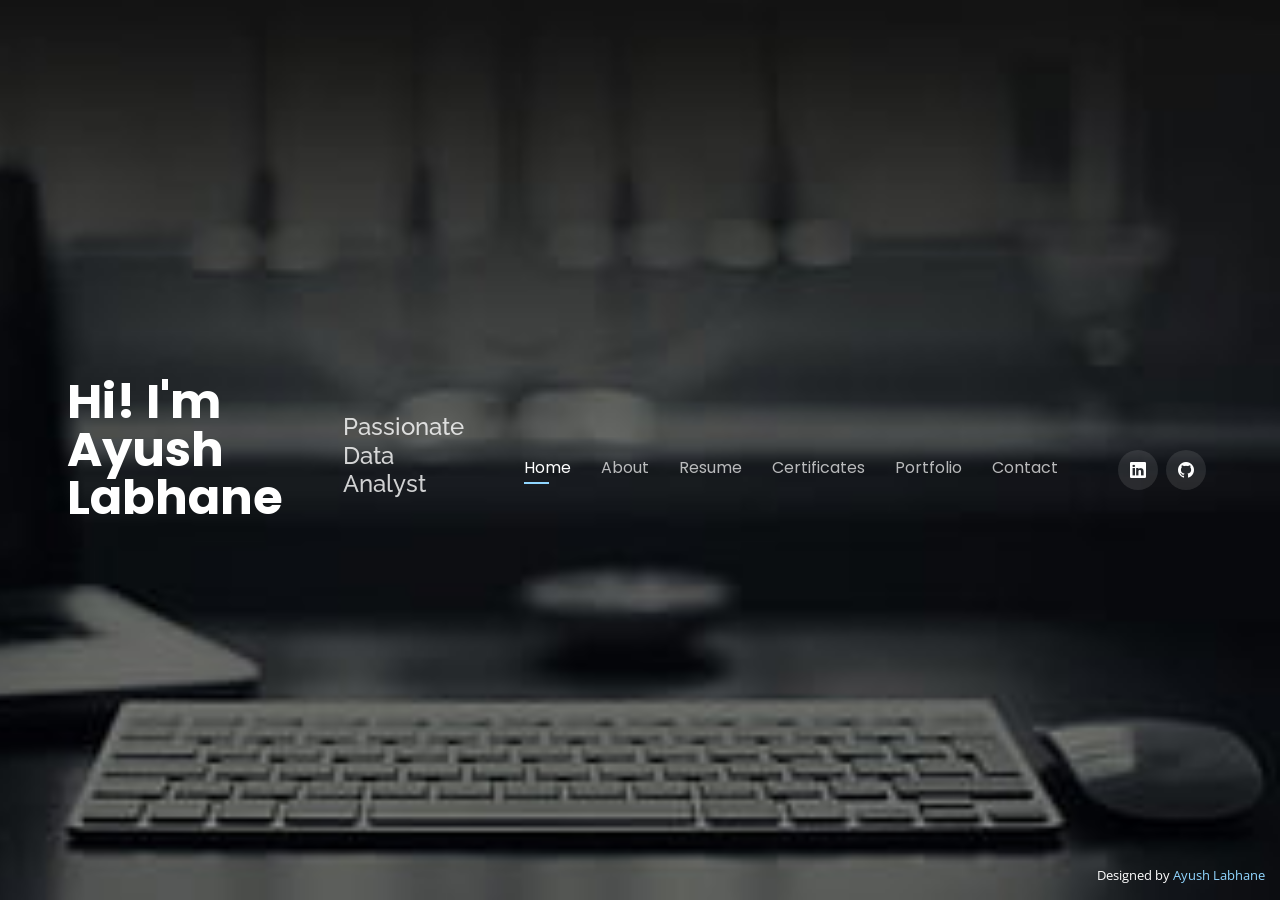
==== index.html @ 1e03f7c6 "Add container and display div in index.html Added a new container for displaying content in the body" ====
<!DOCTYPE html>
<html lang="en">

<head>
  <meta charset="utf-8">
  <meta content="width=device-width, initial-scale=1.0" name="viewport">

  <title>Ayush_Labhane's Portfolio</title>
  <meta content="" name="description">
  <meta content="" name="keywords">

  <!-- Favicons -->
  <link href="assets/img/Fevicon.png" rel="icon">
  <link href="assets/img/apple-touch-icon.png" rel="apple-touch-icon">

  <!-- Google Fonts -->
  <link href="https://fonts.googleapis.com/css?family=Open+Sans:300,300i,400,400i,600,600i,700,700i|Raleway:300,300i,400,400i,500,500i,600,600i,700,700i|Poppins:300,300i,400,400i,500,500i,600,600i,700,700i" rel="stylesheet">

  <!-- Vendor CSS Files -->
  <link href="assets/vendor/bootstrap/css/bootstrap.min.css" rel="stylesheet">
  <link href="assets/vendor/bootstrap-icons/bootstrap-icons.css" rel="stylesheet">
  <link href="assets/vendor/boxicons/css/boxicons.min.css" rel="stylesheet">
  <link href="assets/vendor/glightbox/css/glightbox.min.css" rel="stylesheet">
  <link href="assets/vendor/remixicon/remixicon.css" rel="stylesheet">
  <link href="assets/vendor/swiper/swiper-bundle.min.css" rel="stylesheet">

  <!-- Template Main CSS File -->
  <link href="assets/css/style.css" rel="stylesheet">

  <!-- =======================================================
  * Template Name: Personal
  * Updated: Jan 09 2024 with Bootstrap v5.3.2
  * Template URL: https://bootstrapmade.com/personal-free-resume-bootstrap-template/
  * Author: BootstrapMade.com
  * License: https://bootstrapmade.com/license/
  ======================================================== -->
</head>

<body>

  <!-- ======= Header ======= -->
  <header id="header">
    <div class="container">

      <h1><a href="index.html">Hi! I'm Ayush Labhane</a></h1>
      <!-- Uncomment below if you prefer to use an image logo -->
      <!-- <a href="index.html" class="mr-auto"><img src="assets/img/logo.png" alt="" class="img-fluid"></a> -->
      <h2>Passionate Data Analyst</span></h2>

      <nav id="navbar" class="navbar">
        <ul>
          <li><a class="nav-link active" href="#header">Home</a></li>
          <li><a class="nav-link" href="#about">About</a></li>
          <li><a class="nav-link" href="#resume">Resume</a></li>
          <li><a class="nav-link" href="#services">Certificates</a></li>
          <li><a class="nav-link" href="#portfolio">Portfolio</a></li>
          <li><a class="nav-link" href="#contact">Contact</a></li>
        </ul>
        <i class="bi bi-list mobile-nav-toggle"></i>
      </nav><!-- .navbar -->

      <div class="social-links">
        <a href="https://www.linkedin.com/in/ayush-labhane-6ab674259/" class="linkedin"><i class="bi bi-linkedin"></i></a>
        <a href="https://github.com/Ayushlabhane" class="github"><i class="bi bi-github"></i></a>
      </div>

    </div>
  </header><!-- End Header -->

  <!-- ======= About Section ======= -->
  <section id="about" class="about">

    <!-- ======= About Me ======= -->
    <div class="about-me container">

      <div class="section-title">
        <h2>About</h2>
        <p>Learn more about me</p>
      </div>

      <div class="row">
      <head>
      <meta charset="UTF-8">
      <title>About - Ayush Labhane</title>
      <meta name="viewport" content="width=device-width, initial-scale=1.0">
      <link rel="stylesheet" href="css/style.css">
      </head>
      <body>
      <div class="container">
      <div class="circle-container">
      <div id="display"></div>
      </div>
      </head>
          <h3>Passionate Data Analyst</h3>
          <p class="fst-italic">
          Data Analyst with hands-on experience in SQL, Python, Excel, and Power BI, focused on building KPI-driven insights and performance dashboards. I specialize in exploratory data analysis, query optimization, data validation, and translating complex datasets into clear, structured business reports.
          <p class="fst-italic">Through real-world analytics projects, I’ve analyzed revenue trends, identified regional underperformance, and developed interactive dashboards using DAX and structured data modeling. I combine analytical rigor with practical problem-solving to deliver insights that support smarter decision-making.</p>
          <p class="fst-italic">Feel free to connect or contact me via <a href="https://www.linkedin.com/in/ayush-labhane-6ab674259/">linkedin</a></p>
        </p>
        </div>
      </div>
      <script src="js/animation.js"></script>
      </body>
      </html>

    </div><!-- End About Me -->


    <!-- ======= Skills  ======= -->
    <div class="skills container">

      <div class="section-title">
        <h2>Skills</h2>
      </div>

      <div class="row skills-content">

        <div class="col-lg-6">

          <div class="progress">
            <span class="skill">Excel <i class="val">90%</i></span>
            <div class="progress-bar-wrap">
              <div class="progress-bar" role="progressbar" aria-valuenow="90" aria-valuemin="0" aria-valuemax="100"></div>
            </div>
          </div>

          <div class="progress">
            <span class="skill">SQL<i class="val">95%</i></span>
            <div class="progress-bar-wrap">
              <div class="progress-bar" role="progressbar" aria-valuenow="95" aria-valuemin="0" aria-valuemax="100"></div>
            </div>
          </div>

          <div class="progress">
            <span class="skill">Power BI<i class="val">85%</i></span>
            <div class="progress-bar-wrap">
              <div class="progress-bar" role="progressbar" aria-valuenow="85" aria-valuemin="0" aria-valuemax="100"></div>
            </div>
          </div>

        </div>

        <div class="col-lg-6">

          <div class="progress">
            <span class="skill">Python<i class="val">90%</i></span>
            <div class="progress-bar-wrap">
              <div class="progress-bar" role="progressbar" aria-valuenow="90" aria-valuemin="0" aria-valuemax="100"></div>
            </div>
          </div>

          <div class="progress">
            <span class="skill">Problem Solving <i class="val">100%</i></span>
            <div class="progress-bar-wrap">
              <div class="progress-bar" role="progressbar" aria-valuenow="100" aria-valuemin="0" aria-valuemax="100"></div>
            </div>
          </div>

          <div class="progress">
            <span class="skill">Analytical Skill<i class="val">100%</i></span>
            <div class="progress-bar-wrap">
              <div class="progress-bar" role="progressbar" aria-valuenow="100" aria-valuemin="0" aria-valuemax="100"></div>
            </div>
          </div>

        </div>

      </div>

    </div><!-- End Skills -->

    

  </section><!-- End About Section -->

  <!-- ======= Resume Section ======= -->
  <section id="resume" class="resume">
    <div class="container">

      <div class="section-title">
        <h2>Resume</h2>
        <p>Check My Resume</p>
      </div>

      <div class="row">
        <div class="col-lg-6">
          <h3 class="resume-title">Summary</h3>
          <div class="resume-item pb-0">
            <h4>Junior Data Analyst</h4>
            <p><em>Driven Data Analyst focused on extracting meaningful insights from complex datasets. I specialize in SQL, Python, and Power BI to transform raw data into structured analysis, performance dashboards, and KPI-driven reports that support strategic and operational decision-making.</em></p>
            <p>
            <ul>
              <li>Pune , Maharashtra- India</li>
              <li>ayush.labhane@gmail.com</li>
            </ul>
            </p>
          </div>

          <h3 class="resume-title">Education</h3>
          <div class="resume-item">
            <h4>Master of Computer Applications (MCA) </h4>
            <h5>2021 - 2023</h5>
            <p><em>Kurukshetra University, Kurukshetra</em></p>
            <p>Developed a versatile skill set encompassing software development, programming languages, database management, and systems analysis. Acquired a strong foundation for tackling complex challenges and driving innovation in the IT sector.</p>
          </div>
          <div class="resume-item">
            <h4>Bachelor of Technology In Computer Science (B.tech)</h4>
            <h5>2021 - 2025</h5>
            <p><em>Indian Institute Of Information Technology, Kottayam</em></p>
            <p>Built a strong foundation in algorithms, data structures, database systems, and software engineering. Applied analytical thinking to real-world datasets through academic and self-driven projects focused on KPI analysis, dashboard development, and performance optimization.</p>
          </div>
        </div>

        <div class="col-lg-6">
          <h3 class="resume-title">Experience</h3>
          <div class="resume-item">
            <h4>Junior Data Analyst</h4>
            <h5>03/2024 - Present</h5>
            <p><em>Ignox Labs Pvt. Ltd</em></p>
          </div>

          <div class="resume-item">
            <h4>Power BI Virtual Case Experience</h4>
            <h5>06/2023 - 07/2023</h5>
            <p><em>PwC, Forage  - Remote</em></p>
            <p>
            <ul>
              <li>During the Internship, I'd completed 3 dynamic Power BI projects. </li>
              <li>These projects provided me with hands-on experience in data visualization and analysis.</li>
              <li>Each dashboard showcased key insights and trends, enabling data-driven decision-making for business optimization.</li>
            </ul>
            </p>
          </div>

          <div class="resume-item">
            <h4>Python Trainee</h4>
            <h5>08/2022 - 10/2022</h5>
            <p><em>Solitaire Infosys Pvt. Ltd.</em></p>
            <p>
            <ul>
              <li>This internship was a transformative learning journey that laid a strong foundation in Python programming. </li>
              <li>Mastered essential data structures, and gained confidence in solving real-world problems with Python. </li>
            </ul>
            </p>
          </div>
        </div>
      </div>

    </div>
  </section><!-- End Resume Section -->

  <!-- ======= Certificate Section ======= -->
  <section id="services" class="services">
    <div class="container">

      <div class="section-title">
        <h2>Certificates</h2>
        <p>My Certificates</p>
      </div>

      <div class="row">
        <div class="col-lg-4 col-md-6 d-flex align-items-stretch mt-4 ">
          <div class="icon-box">
            <div class="icon"><i class="bx bx-file"></i></div>
            <h4><a href="https://drive.google.com/file/d/13dwQv_vvAizq0DrK4ZJQACMa8q9c7FUN/view?usp=sharing">Excel Basic To Advance (2025)</a></h4>
            <p>Udemy</p>
          </div>
        </div>

      

        <div class="col-lg-4 col-md-6 d-flex align-items-stretch mt-4 ">
          <div class="icon-box">
            <div class="icon"><i class="bx bx-file"></i></div>
            <h4><a href="https://drive.google.com/file/d/14o_PX-kpaAZrpYJTWjdFQx-3z7jUmqin/view?usp=sharing"> SQL (Basic) Certification from   </a></h4>
            <p>Hackerrank</p>
          </div>
        </div>

        

        <div class="col-lg-4 col-md-6 d-flex align-items-stretch mt-4">
          <div class="icon-box">
            <div class="icon"><i class="bx bx-file"></i></div>
            <h4><a href="https://drive.google.com/file/d/1j_Y-5VyzD0UWSResIEvAI2fXHjrfj1Z4/view?usp=sharing">SQL (Intermediate) Certification from</a></h4>
            <p>Hackerrank</p>
          </div>
        </div>



        <div class="col-lg-4 col-md-6 d-flex align-items-stretch mt-4">
          <div class="icon-box">
            <div class="icon"><i class="bx bx-file"></i></div>
            <h4><a href="https://drive.google.com/file/d/1F8_HItxJV3yCsoMZVL4TLvqPxjwfLh7L/view?usp=sharing">Data Science Internship Completion Certificate</a></h4>
            <p>CodeClause Pvt. Ltd.</p>
          </div>
        </div>


      </div>

    </div>
  </section><!-- End Services Section -->

  <!-- ======= Portfolio Section ======= -->
  <section id="portfolio" class="portfolio">
    <div class="container">

      <div class="section-title">
        <h2>Portfolio</h2>
        <p>My Works</p>
      </div>

      <div class="row">
        <div class="col-lg-12 d-flex justify-content-center">
          <ul id="portfolio-flters">
            <li data-filter="*" class="filter-active">All</li>
            <li data-filter=".filter-powerbi">Power BI</li>
            <li data-filter=".filter-sql">SQL</li>
            <li data-filter=".filter-excel">Excel</li>
            <li data-filter=".filter-python">Python</li>
          </ul>
        </div>
      </div>

      <div class="row portfolio-container">

        <div class="col-lg-4 col-md-6 portfolio-item filter-powerbi">
          <div class="portfolio-wrap">
            <img src="assets/img/portfolio/p1.jpg" class="img-fluid" alt="">
            <div class="portfolio-info">
              <h4>Revenue Insights in Hospitality Domain</h4>
              <p>Power BI + DAX</p>
              <div class="portfolio-links">
                <a href="assets/img/portfolio/p1.jpg" data-gallery="portfolioGallery" class="portfolio-lightbox" title="Revenue Insights in Hospitality Domain"><i class="bx bx-plus"></i></a>
                <a href="portfolio-details.html" data-gallery="portfolioDetailsGallery" data-glightbox="type: external" class="portfolio-details-lightbox" title="Portfolio Details"><i class="bx bx-link"></i></a>
              </div>
            </div>
          </div>
        </div>

        <div class="col-lg-4 col-md-6 portfolio-item filter-sql">
          <div class="portfolio-wrap">
            <img src="assets/img/portfolio/p2.jpg" class="img-fluid" alt="">
            <div class="portfolio-info">
              <h4>Pub Pricing Analysis</h4>
              <p>SQL - Case Study</p>
              <div class="portfolio-links">
                <a href="assets/img/portfolio/p2.jpg" data-gallery="portfolioGallery" class="portfolio-lightbox" title="Pub Pricing Analysis"><i class="bx bx-plus"></i></a>
                <a href="portfolio-details 2.html" data-gallery="portfolioDetailsGallery" data-glightbox="type: external" class="portfolio-details-lightbox" title="Portfolio Details"><i class="bx bx-link"></i></a>
              </div>
            </div>
          </div>
        </div>

        <div class="col-lg-4 col-md-6 portfolio-item filter-powerbi">
          <div class="portfolio-wrap">
            <img src="assets/img/portfolio/p3.png" class="img-fluid" alt="">
            <div class="portfolio-info">
              <h4>Red Wine Quality Analysis</h4>
              <p>Power BI + DAX</p>
              <div class="portfolio-links">
                <a href="assets/img/portfolio/p3.png" data-gallery="portfolioGallery" class="portfolio-lightbox" title="Red Wine Quality Analysis"><i class="bx bx-plus"></i></a>
                <a href="portfolio-details 3.html" data-gallery="portfolioDetailsGallery" data-glightbox="type: external" class="portfolio-details-lightbox" title="Portfolio Details"><i class="bx bx-link"></i></a>
              </div>
            </div>
          </div>
        </div>

        <div class="col-lg-4 col-md-6 portfolio-item filter-sql">
          <div class="portfolio-wrap">
            <img src="assets/img/portfolio/p4.jpg" class="img-fluid" alt="">
            <div class="portfolio-info">
              <h4>Marketing Analysis</h4>
              <p>SQL Case Study</p>
              <div class="portfolio-links">
                <a href="assets/img/portfolio/p4.jpg" data-gallery="portfolioGallery" class="portfolio-lightbox" title="Marketing Analysis"><i class="bx bx-plus"></i></a>
                <a href="portfolio-details 4.html" data-gallery="portfolioDetailsGallery" data-glightbox="type: external" class="portfolio-details-lightbox" title="Portfolio Details"><i class="bx bx-link"></i></a>
              </div>
            </div>
          </div>
        </div>

        <div class="col-lg-4 col-md-6 portfolio-item filter-powerbi">
          <div class="portfolio-wrap">
            <img src="assets/img/portfolio/p5.jpg" class="img-fluid" alt="">
            <div class="portfolio-info">
              <h4>Supply Chain Insight in FMCG Domain</h4>
              <p>Power BI + DAX</p>
              <div class="portfolio-links">
                <a href="assets/img/portfolio/p5.jpg" data-gallery="portfolioGallery" class="portfolio-lightbox" title="Supply Chain Insight in FMCG Domain"><i class="bx bx-plus"></i></a>
                <a href="portfolio-details 5.html" data-gallery="portfolioDetailsGallery" data-glightbox="type: external" class="portfolio-details-lightbox" title="Portfolio Details"><i class="bx bx-link"></i></a>
              </div>
            </div>
          </div>
        </div>

        <div class="col-lg-4 col-md-6 portfolio-item filter-python">
          <div class="portfolio-wrap">
            <img src="assets/img/portfolio/p6.jpg" class="img-fluid" alt="">
            <div class="portfolio-info">
              <h4>Indian Premier League</h4>
              <p>Python - EDA</p>
              <div class="portfolio-links">
                <a href="assets/img/portfolio/p6.jpg" data-gallery="portfolioGallery" class="portfolio-lightbox" title="Indian Premier League"><i class="bx bx-plus"></i></a>
                <a href="portfolio-details 6.html" data-gallery="portfolioDetailsGallery" data-glightbox="type: external" class="portfolio-details-lightbox" title="Portfolio Details"><i class="bx bx-link"></i></a>
              </div>
            </div>
          </div>
        </div>

        <div class="col-lg-4 col-md-6 portfolio-item filter-excel">
          <div class="portfolio-wrap">
            <img src="assets/img/portfolio/p7.jpg" class="img-fluid" alt="">
            <div class="portfolio-info">
              <h4>E-commerce Sales Insight</h4>
              <p>Excel</p>
              <div class="portfolio-links">
                <a href="assets/img/portfolio/p7.jpg" data-gallery="portfolioGallery" class="portfolio-lightbox" title="Card 1"><i class="bx bx-plus"></i></a>
                <a href="portfolio-details 7.html" data-gallery="portfolioDetailsGallery" data-glightbox="type: external" class="portfolio-details-lightbox" title="Portfolio Details"><i class="bx bx-link"></i></a>
              </div>
            </div>
          </div>
        </div>

        <div class="col-lg-4 col-md-6 portfolio-item filter-powerbi">
          <div class="portfolio-wrap">
            <img src="assets/img/portfolio/p8.jpg" class="img-fluid" alt="">
            <div class="portfolio-info">
              <h4>Customer Retention Analysis</h4>
              <p>Power BI + DAX</p>
              <div class="portfolio-links">
                <a href="assets/img/portfolio/p8.jpg" data-gallery="portfolioGallery" class="portfolio-lightbox" title="Customer Retention Analysis"><i class="bx bx-plus"></i></a>
                <a href="portfolio-details 8.html" data-gallery="portfolioDetailsGallery" data-glightbox="type: external" class="portfolio-details-lightbox" title="Portfolio Details"><i class="bx bx-link"></i></a>
              </div>
            </div>
          </div>
        </div>

        <div class="col-lg-4 col-md-6 portfolio-item filter-sql">
          <div class="portfolio-wrap">
            <img src="assets/img/portfolio/p9.jpg" class="img-fluid" alt="">
            <div class="portfolio-info">
              <h4>Swiggy Data Analysis</h4>
              <p>SQL Case Study</p>
              <div class="portfolio-links">
                <a href="assets/img/portfolio/p9.jpg" data-gallery="portfolioGallery" class="portfolio-lightbox" title="Swiggy Data Analysis"><i class="bx bx-plus"></i></a>
                <a href="portfolio-details 9.html" data-gallery="portfolioDetailsGallery" data-glightbox="type: external" class="portfolio-details-lightbox" title="Portfolio Details"><i class="bx bx-link"></i></a>
              </div>
            </div>
          </div>
        </div>

      </div>

    </div>
  </section><!-- End Portfolio Section -->

  <!-- ======= Contact Section ======= -->
  <section id="contact" class="contact">
    <div class="container">

      <div class="section-title">
        <h2>Contact</h2>
        <p>Contact Me</p>
      </div>

      <div class="row mt-2">

        <div class="col-md-6 d-flex align-items-stretch">
          <div class="info-box">
            <i class="bx bx-map"></i>
            <h3>My Address</h3>
            <p>Pune, Maharashtra - India</p>
          </div>
        </div>

        <div class="col-md-6 mt-4 mt-md-0 d-flex align-items-stretch">
          <div class="info-box">
            <i class="bx bx-share-alt"></i>
            <h3>Social Profiles</h3>
            <div class="social-links">
              <a href="https://www.linkedin.com/in/ayush-labhane-6ab674259/" class="linkedin"><i class="bi bi-linkedin"></i></a>
              <a href="https://github.com/Ayushlabhane" class="github"><i class="bi bi-github"></i></a>
              
            </div>
          </div>
        </div>

        <div class="col-md-6 mt-4 d-flex align-items-stretch">
          <div class="info-box">
            <i class="bx bx-envelope"></i>
            <h3>Email Me</h3>
            <p>ayush.labhane@gmail.com</p>
          </div>
        </div>

        
      </div>

    </div>
  </section><!-- End Contact Section -->

  <div class="credits">
    <!-- All the links in the footer should remain intact. -->
    <!-- You can delete the links only if you purchased the pro version. -->
    <!-- Licensing information: https://bootstrapmade.com/license/ -->
    <!-- Purchase the pro version with working PHP/AJAX contact form: https://bootstrapmade.com/personal-free-resume-bootstrap-template/ -->
    Designed by <a href="#">Ayush Labhane</a>
  </div>

  <!-- Vendor JS Files -->
  <script src="assets/vendor/purecounter/purecounter_vanilla.js"></script>
  <script src="assets/vendor/bootstrap/js/bootstrap.bundle.min.js"></script>
  <script src="assets/vendor/glightbox/js/glightbox.min.js"></script>
  <script src="assets/vendor/isotope-layout/isotope.pkgd.min.js"></script>
  <script src="assets/vendor/swiper/swiper-bundle.min.js"></script>
  <script src="assets/vendor/waypoints/noframework.waypoints.js"></script>
  <script src="assets/vendor/php-email-form/validate.js"></script>

  <!-- Template Main JS File -->
  <script src="assets/js/main.js"></script>

</body>

</html>
---- assets/css/style.css ----
/**
* Template Name: Personal
* Updated: Jan 09 2024 with Bootstrap v5.3.2
* Template URL: https://bootstrapmade.com/personal-free-resume-bootstrap-template/
* Author: BootstrapMade.com
* License: https://bootstrapmade.com/license/
*
* COLOR SCHEME UPDATED: Green → Light Blue
*   #18d26e  →  #90D6FF  (Primary accent)
*   #35e888  →  #aadeff  (Hover states)
*   #4ceb95  →  #b8e4ff  (Decorative lines)
*   #15bb62  →  #6bc4f5  (Dark variant / button hover)
*/

/*--------------------------------------------------------------
# General
--------------------------------------------------------------*/
body {
  font-family: "Open Sans", sans-serif;
  background-color: #040404;
  color: #fff;
  position: relative;
  background: transparent;
}

body::before {
  content: "";
  position: fixed;
  background: #040404 url("../img/bg1.jpg") top right no-repeat;
  background-size: cover;
  left: 0;
  right: 0;
  top: 0;
  height: 100vh;
  z-index: -1;
}

@media (min-width: 1024px) {
  body::before {
    background-attachment: fixed;
  }
}

a {
  color: #90D6FF;
  text-decoration: none;
}

a:hover {
  color: #aadeff;
  text-decoration: none;
}

h1,
h2,
h3,
h4,
h5,
h6 {
  font-family: "Raleway", sans-serif;
}

/*--------------------------------------------------------------
# Header
--------------------------------------------------------------*/
#header {
  transition: ease-in-out 0.3s;
  position: relative;
  height: 100vh;
  display: flex;
  align-items: center;
  z-index: 997;
  overflow-y: auto;
}

#header * {
  transition: ease-in-out 0.3s;
}

#header h1 {
  font-size: 48px;
  margin: 0;
  padding: 0;
  line-height: 1;
  font-weight: 700;
  font-family: "Poppins", sans-serif;
}

#header h1 a,
#header h1 a:hover {
  color: #fff;
  line-height: 1;
  display: inline-block;
}

#header h2 {
  font-size: 24px;
  margin-top: 20px;
  color: rgba(255, 255, 255, 0.8);
}

#header h2 span {
  color: #fff;
  border-bottom: 2px solid #90D6FF;
  padding-bottom: 6px;
}

#header img {
  padding: 0;
  margin: 0;
}

#header .social-links {
  margin-top: 40px;
  display: flex;
}

#header .social-links a {
  font-size: 16px;
  display: flex;
  justify-content: center;
  align-items: center;
  background: rgba(255, 255, 255, 0.1);
  color: #fff;
  line-height: 1;
  margin-right: 8px;
  border-radius: 50%;
  width: 40px;
  height: 40px;
}

#header .social-links a:hover {
  background: #90D6FF;
}

@media (max-width: 992px) {
  #header h1 {
    font-size: 36px;
  }

  #header h2 {
    font-size: 20px;
    line-height: 30px;
  }

  #header .social-links {
    margin-top: 15px;
  }

  #header .container {
    display: flex;
    flex-direction: column;
    align-items: center;
  }
}

/* Header Top */
#header.header-top {
  height: 80px;
  position: fixed;
  left: 0;
  top: 0;
  right: 0;
  background: rgba(0, 0, 0, 0.9);
}

#header.header-top .social-links,
#header.header-top h2 {
  display: none;
}

#header.header-top h1 {
  margin-right: auto;
  font-size: 36px;
}

#header.header-top img {
  max-height: 60px;
  margin-right: 20px !important;
}

#header.header-top .container {
  display: flex;
  align-items: center;
}

#header.header-top .navbar {
  margin: 0;
}

@media (max-width: 768px) {
  #header.header-top {
    height: 60px;
  }

  #header.header-top h1 {
    font-size: 26px;
  }
}

/*--------------------------------------------------------------
# Navigation Menu
--------------------------------------------------------------*/
/**
* Desktop Navigation 
*/
.navbar {
  padding: 0;
  margin-top: 35px;
}

.navbar ul {
  margin: 0;
  padding: 0;
  display: flex;
  list-style: none;
  align-items: center;
}

.navbar li {
  position: relative;
}

.navbar li+li {
  margin-left: 30px;
}

.navbar a,
.navbar a:focus {
  display: flex;
  align-items: center;
  justify-content: space-between;
  padding: 0;
  font-family: "Poppins", sans-serif;
  font-size: 16px;
  font-weight: 400;
  color: rgba(255, 255, 255, 0.7);
  white-space: nowrap;
  transition: 0.3s;
}

.navbar a i,
.navbar a:focus i {
  font-size: 12px;
  line-height: 0;
  margin-left: 5px;
}

.navbar a:before {
  content: "";
  position: absolute;
  width: 0;
  height: 2px;
  bottom: -4px;
  left: 0;
  background-color: #90D6FF;
  visibility: hidden;
  width: 0px;
  transition: all 0.3s ease-in-out 0s;
}

.navbar a:hover:before,
.navbar li:hover>a:before,
.navbar .active:before {
  visibility: visible;
  width: 25px;
}

.navbar a:hover,
.navbar .active,
.navbar .active:focus,
.navbar li:hover>a {
  color: #fff;
}

/**
* Mobile Navigation 
*/
.mobile-nav-toggle {
  color: #fff;
  font-size: 28px;
  cursor: pointer;
  display: none;
  line-height: 0;
  transition: 0.5s;
  position: fixed;
  right: 15px;
  top: 15px;
}

@media (max-width: 991px) {
  .mobile-nav-toggle {
    display: block;
  }

  .navbar ul {
    display: none;
  }
}

.navbar-mobile {
  position: fixed;
  overflow: hidden;
  top: 0;
  right: 0;
  left: 0;
  bottom: 0;
  background: rgba(0, 0, 0, 0.9);
  transition: 0.3s;
  z-index: 999;
  margin-top: 0;
}

.navbar-mobile .mobile-nav-toggle {
  position: absolute;
  top: 15px;
  right: 15px;
}

.navbar-mobile ul {
  display: block;
  position: absolute;
  top: 55px;
  right: 15px;
  bottom: 45px;
  left: 15px;
  padding: 10px 0;
  overflow-y: auto;
  transition: 0.3s;
  border: 2px solid rgba(255, 255, 255, 0.2);
}

.navbar-mobile li {
  padding: 12px 20px;
}

.navbar-mobile li+li {
  margin: 0;
}

.navbar-mobile a,
.navbar-mobile a:focus {
  font-size: 16px;
  position: relative;
}

/*--------------------------------------------------------------
# Sections General
--------------------------------------------------------------*/
section {
  overflow: hidden;
  position: absolute;
  width: 100%;
  top: 140px;
  bottom: 100%;
  opacity: 0;
  transition: ease-in-out 0.4s;
  z-index: 2;
}

section.section-show {
  top: 100px;
  bottom: auto;
  opacity: 1;
  padding-bottom: 45px;
}

section .container {
  background: rgba(0, 0, 0, 0.9);
  padding: 30px;
}

@media (max-width: 768px) {
  section {
    top: 120px;
  }

  section.section-show {
    top: 80px;
  }
}

.section-title h2 {
  font-size: 14px;
  font-weight: 500;
  padding: 0;
  line-height: 1px;
  margin: 0 0 20px 0;
  letter-spacing: 2px;
  text-transform: uppercase;
  color: #aaaaaa;
  font-family: "Poppins", sans-serif;
}

.section-title h2::after {
  content: "";
  width: 120px;
  height: 1px;
  display: inline-block;
  background: #b8e4ff;
  margin: 4px 10px;
}

.section-title p {
  margin: 0;
  margin: -15px 0 15px 0;
  font-size: 36px;
  font-weight: 700;
  text-transform: uppercase;
  font-family: "Poppins", sans-serif;
  color: #fff;
}

/*--------------------------------------------------------------
# About
--------------------------------------------------------------*/
.about-me .content h3 {
  font-weight: 700;
  font-size: 26px;
  color: #90D6FF;
}

.about-me .content ul {
  list-style: none;
  padding: 0;
}

.about-me .content ul li {
  margin-bottom: 20px;
  display: flex;
  align-items: center;
}
.container {
  display: flex;
  justify-content: center;
  align-items: center;
  height: 100vh;
  gap: 60px;
  padding: 40px;
}

.circle-container {
  width: 340px;
  height: 340px;
  border-radius: 50%;
  background-color: #111;
  display: flex;
  justify-content: center;
  align-items: center;
  text-align: left;
  padding: 35px;
  overflow: hidden;
  box-shadow: 0 0 30px rgba(0,123,255,0.4);
}

.about-me .content ul strong {
  margin-right: 10px;
}

.about-me .content ul i {
  font-size: 16px;
  margin-right: 5px;
  color: #90D6FF;
  line-height: 0;
}

.about-me .content p:last-child {
  margin-bottom: 0;
}

/*--------------------------------------------------------------
# Counts
--------------------------------------------------------------*/
.counts {
  padding: 70px 0 60px;
}

.counts .count-box {
  padding: 30px 30px 25px 30px;
  width: 100%;
  position: relative;
  text-align: center;
  background: rgba(255, 255, 255, 0.08);
}

.counts .count-box i {
  position: absolute;
  top: -25px;
  left: 50%;
  transform: translateX(-50%);
  font-size: 24px;
  background: rgba(255, 255, 255, 0.1);
  padding: 12px;
  color: #90D6FF;
  border-radius: 50px;
  line-height: 0;
}

.counts .count-box span {
  font-size: 36px;
  display: block;
  font-weight: 600;
  color: #fff;
}

.counts .count-box p {
  padding: 0;
  margin: 0;
  font-family: "Raleway", sans-serif;
  font-size: 14px;
}

/*--------------------------------------------------------------
# Skills
--------------------------------------------------------------*/
.skills .progress {
  height: 60px;
  display: block;
  background: none;
  border-radius: 0;
}

.skills .progress .skill {
  padding: 10px 0;
  margin: 0;
  text-transform: uppercase;
  display: block;
  font-weight: 600;
  font-family: "Poppins", sans-serif;
  color: #fff;
}

.skills .progress .skill .val {
  float: right;
  font-style: normal;
}

.skills .progress-bar-wrap {
  background: rgba(255, 255, 255, 0.2);
}

.skills .progress-bar {
  width: 1px;
  height: 10px;
  transition: 0.9s;
  background-color: #90D6FF;
}

/*--------------------------------------------------------------
# Interests
--------------------------------------------------------------*/
.interests .icon-box {
  display: flex;
  align-items: center;
  padding: 20px;
  background: rgba(255, 255, 255, 0.08);
  transition: ease-in-out 0.3s;
}

.interests .icon-box i {
  font-size: 32px;
  padding-right: 10px;
  line-height: 1;
}

.interests .icon-box h3 {
  font-weight: 700;
  margin: 0;
  padding: 0;
  line-height: 1;
  font-size: 16px;
  color: #fff;
}

.interests .icon-box:hover {
  background: rgba(255, 255, 255, 0.12);
}

/*--------------------------------------------------------------
# Testimonials
--------------------------------------------------------------*/
.testimonials .testimonials-carousel,
.testimonials .testimonials-slider {
  overflow: hidden;
}

.testimonials .testimonial-item {
  box-sizing: content-box;
  min-height: 320px;
}

.testimonials .testimonial-item .testimonial-img {
  width: 90px;
  border-radius: 50%;
  margin: -40px 0 0 40px;
  position: relative;
  z-index: 2;
  border: 6px solid rgba(255, 255, 255, 0.12);
}

.testimonials .testimonial-item h3 {
  font-size: 18px;
  font-weight: bold;
  margin: 10px 0 5px 45px;
  color: #fff;
}

.testimonials .testimonial-item h4 {
  font-size: 14px;
  color: #999;
  margin: 0 0 0 45px;
}

.testimonials .testimonial-item .quote-icon-left,
.testimonials .testimonial-item .quote-icon-right {
  color: rgba(255, 255, 255, 0.25);
  font-size: 26px;
}

.testimonials .testimonial-item .quote-icon-left {
  display: inline-block;
  left: -5px;
  position: relative;
}

.testimonials .testimonial-item .quote-icon-right {
  display: inline-block;
  right: -5px;
  position: relative;
  top: 10px;
}

.testimonials .testimonial-item p {
  font-style: italic;
  margin: 0 15px 0 15px;
  padding: 20px 20px 60px 20px;
  background: rgba(255, 255, 255, 0.1);
  position: relative;
  border-radius: 6px;
  position: relative;
  z-index: 1;
}

.testimonials .swiper-pagination {
  margin-top: 20px;
  position: relative;
}

.testimonials .swiper-pagination .swiper-pagination-bullet {
  width: 12px;
  height: 12px;
  opacity: 1;
  background-color: rgba(255, 255, 255, 0.3);
}

.testimonials .swiper-pagination .swiper-pagination-bullet-active {
  background-color: #90D6FF;
}

/*--------------------------------------------------------------
# Resume
--------------------------------------------------------------*/
.resume .resume-title {
  font-size: 26px;
  font-weight: 700;
  margin-top: 20px;
  margin-bottom: 20px;
  color: #fff;
}

.resume .resume-item {
  padding: 0 0 20px 20px;
  margin-top: -2px;
  border-left: 2px solid rgba(255, 255, 255, 0.2);
  position: relative;
}

.resume .resume-item h4 {
  line-height: 18px;
  font-size: 18px;
  font-weight: 600;
  text-transform: uppercase;
  font-family: "Poppins", sans-serif;
  color: #90D6FF;
  margin-bottom: 10px;
}

.resume .resume-item h5 {
  font-size: 16px;
  background: rgba(255, 255, 255, 0.15);
  padding: 5px 15px;
  display: inline-block;
  font-weight: 600;
  margin-bottom: 10px;
}

.resume .resume-item ul {
  padding-left: 20px;
}

.resume .resume-item ul li {
  padding-bottom: 10px;
}

.resume .resume-item:last-child {
  padding-bottom: 0;
}

.resume .resume-item::before {
  content: "";
  position: absolute;
  width: 16px;
  height: 16px;
  border-radius: 50px;
  left: -9px;
  top: 0;
  background: #90D6FF;
  border: 2px solid #90D6FF;
}

/*--------------------------------------------------------------
# Services
--------------------------------------------------------------*/
.services .icon-box {
  text-align: center;
  background: rgba(204, 204, 204, 0.1);
  padding: 80px 20px;
  transition: all ease-in-out 0.3s;
}

.services .icon-box .icon {
  margin: 0 auto;
  width: 64px;
  height: 64px;
  background: #90D6FF;
  border-radius: 5px;
  transition: all 0.3s ease-out 0s;
  display: flex;
  align-items: center;
  justify-content: center;
  margin-bottom: 20px;
  transform-style: preserve-3d;
}

.services .icon-box .icon i {
  color: #fff;
  font-size: 28px;
}

.services .icon-box .icon::before {
  position: absolute;
  content: "";
  left: -8px;
  top: -8px;
  height: 100%;
  width: 100%;
  background: rgba(255, 255, 255, 0.15);
  border-radius: 5px;
  transition: all 0.3s ease-out 0s;
  transform: translateZ(-1px);
}

.services .icon-box h4 {
  font-weight: 700;
  margin-bottom: 15px;
  font-size: 24px;
}

.services .icon-box h4 a {
  color: #fff;
}

.services .icon-box p {
  line-height: 24px;
  font-size: 14px;
  margin-bottom: 0;
}

.services .icon-box:hover {
  background: #90D6FF;
  border-color: #90D6FF;
}

.services .icon-box:hover .icon {
  background: #fff;
}

.services .icon-box:hover .icon i {
  color: #90D6FF;
}

.services .icon-box:hover .icon::before {
  background: #aadeff;
}

.services .icon-box:hover h4 a,
.services .icon-box:hover p {
  color: #fff;
}

/*--------------------------------------------------------------
# Portfolio
--------------------------------------------------------------*/
.portfolio .portfolio-item {
  margin-bottom: 30px;
}

.portfolio #portfolio-flters {
  padding: 0;
  margin: 0 auto 15px auto;
  list-style: none;
  text-align: center;
  border-radius: 50px;
  padding: 2px 15px;
}

.portfolio #portfolio-flters li {
  cursor: pointer;
  display: inline-block;
  padding: 8px 16px 10px 16px;
  font-size: 14px;
  font-weight: 600;
  line-height: 1;
  text-transform: uppercase;
  color: #fff;
  background: rgba(255, 255, 255, 0.1);
  margin: 0 3px 10px 3px;
  transition: all 0.3s ease-in-out;
  border-radius: 4px;
}

.portfolio #portfolio-flters li:hover,
.portfolio #portfolio-flters li.filter-active {
  background: #90D6FF;
}

.portfolio #portfolio-flters li:last-child {
  margin-right: 0;
}

.portfolio .portfolio-wrap {
  transition: 0.3s;
  position: relative;
  overflow: hidden;
  z-index: 1;
  background: rgba(0, 0, 0, 0.6);
}

.portfolio .portfolio-wrap::before {
  content: "";
  background: rgba(0, 0, 0, 0.6);
  position: absolute;
  left: 30px;
  right: 30px;
  top: 30px;
  bottom: 30px;
  transition: all ease-in-out 0.3s;
  z-index: 2;
  opacity: 0;
}

.portfolio .portfolio-wrap .portfolio-info {
  opacity: 0;
  position: absolute;
  top: 0;
  left: 0;
  right: 0;
  bottom: 0;
  text-align: center;
  z-index: 3;
  transition: all ease-in-out 0.3s;
  display: flex;
  flex-direction: column;
  justify-content: center;
  align-items: center;
}

.portfolio .portfolio-wrap .portfolio-info::before {
  display: block;
  content: "";
  width: 48px;
  height: 48px;
  position: absolute;
  top: 35px;
  left: 35px;
  border-top: 3px solid #fff;
  border-left: 3px solid #fff;
  transition: all 0.5s ease 0s;
  z-index: 9994;
}

.portfolio .portfolio-wrap .portfolio-info::after {
  display: block;
  content: "";
  width: 48px;
  height: 48px;
  position: absolute;
  bottom: 35px;
  right: 35px;
  border-bottom: 3px solid #fff;
  border-right: 3px solid #fff;
  transition: all 0.5s ease 0s;
  z-index: 9994;
}

.portfolio .portfolio-wrap .portfolio-info h4 {
  font-size: 20px;
  color: #fff;
  font-weight: 600;
}

.portfolio .portfolio-wrap .portfolio-info p {
  color: #ffffff;
  font-size: 14px;
  text-transform: uppercase;
  padding: 0;
  margin: 0;
}

.portfolio .portfolio-wrap .portfolio-links {
  text-align: center;
  z-index: 4;
}

.portfolio .portfolio-wrap .portfolio-links a {
  color: #fff;
  margin: 0 2px;
  font-size: 28px;
  display: inline-block;
  transition: 0.3s;
}

.portfolio .portfolio-wrap .portfolio-links a:hover {
  color: #63eda3;
}

.portfolio .portfolio-wrap:hover::before {
  top: 0;
  left: 0;
  right: 0;
  bottom: 0;
  opacity: 1;
}

.portfolio .portfolio-wrap:hover .portfolio-info {
  opacity: 1;
}

.portfolio .portfolio-wrap:hover .portfolio-info::before {
  top: 15px;
  left: 15px;
}

.portfolio .portfolio-wrap:hover .portfolio-info::after {
  bottom: 15px;
  right: 15px;
}

/*--------------------------------------------------------------
# Portfolio Details
--------------------------------------------------------------*/
.portfolio-details {
  padding-top: 40px;
  background: rgba(0, 0, 0, 0.8);
  position: fixed;
  left: 0;
  right: 0;
  top: 0;
  bottom: 0;
  overflow-y: auto;
}

.portfolio-details .container {
  padding-top: 20px;
  padding-bottom: 40px;
}

.portfolio-details .portfolio-title {
  font-size: 26px;
  font-weight: 700;
  margin-bottom: 20px;
}

.portfolio-details .portfolio-info {
  padding-top: 45px;
}

.portfolio-details .portfolio-info h3 {
  font-size: 22px;
  font-weight: 400;
  margin-bottom: 20px;
}

.portfolio-details .portfolio-info ul {
  list-style: none;
  padding: 0;
  font-size: 15px;
}

.portfolio-details .portfolio-info ul li+li {
  margin-top: 10px;
}

.portfolio-details .portfolio-info p {
  font-size: 15px;
  padding: 15px 0 0 0;
}

@media (max-width: 992px) {
  .portfolio-details .portfolio-info {
    padding-top: 20px;
  }
}

.portfolio-details .swiper-pagination {
  margin-top: 20px;
  position: relative;
}

.portfolio-details .swiper-pagination .swiper-pagination-bullet {
  width: 12px;
  height: 12px;
  opacity: 1;
  background-color: rgba(255, 255, 255, 0.3);
}

.portfolio-details .swiper-pagination .swiper-pagination-bullet-active {
  background-color: #90D6FF;
}

/*--------------------------------------------------------------
# Contact
--------------------------------------------------------------*/
.contact .info-box {
  color: #444444;
  padding: 20px;
  width: 100%;
  background: rgba(255, 255, 255, 0.08);
}

.contact .info-box i.bx {
  font-size: 24px;
  color: #90D6FF;
  border-radius: 50%;
  padding: 14px;
  float: left;
  background: rgba(255, 255, 255, 0.1);
}

.contact .info-box h3 {
  font-size: 20px;
  color: rgba(255, 255, 255, 0.5);
  font-weight: 700;
  margin: 10px 0 8px 68px;
}

.contact .info-box p {
  padding: 0;
  color: #fff;
  line-height: 24px;
  font-size: 14px;
  margin: 0 0 0 68px;
}

.contact .info-box .social-links {
  margin: 5px 0 0 68px;
  display: flex;
}

.contact .info-box .social-links a {
  font-size: 18px;
  display: inline-block;
  color: #fff;
  line-height: 1;
  margin-right: 12px;
  transition: 0.3s;
}

.contact .info-box .social-links a:hover {
  color: #90D6FF;
}

.contact .php-email-form {
  padding: 30px;
  background: rgba(255, 255, 255, 0.08);
}

.contact .php-email-form .error-message {
  display: none;
  background: rgba(255, 255, 255, 0.08);
  background: #ed3c0d;
  text-align: left;
  padding: 15px;
  font-weight: 600;
}

.contact .php-email-form .error-message br+br {
  margin-top: 25px;
}

.contact .php-email-form .sent-message {
  display: none;
  background: rgba(255, 255, 255, 0.08);
  background: #90D6FF;
  text-align: center;
  padding: 15px;
  font-weight: 600;
}

.contact .php-email-form .loading {
  display: none;
  background: rgba(255, 255, 255, 0.08);
  text-align: center;
  padding: 15px;
}

.contact .php-email-form .loading:before {
  content: "";
  display: inline-block;
  border-radius: 50%;
  width: 24px;
  height: 24px;
  margin: 0 10px -6px 0;
  border: 3px solid #90D6FF;
  border-top-color: #eee;
  animation: animate-loading 1s linear infinite;
}

.contact .php-email-form input,
.contact .php-email-form textarea {
  border-radius: 0;
  box-shadow: none;
  font-size: 14px;
  background: rgba(255, 255, 255, 0.08);
  border: 0;
  transition: 0.3s;
  color: #fff;
}

.contact .php-email-form input:focus,
.contact .php-email-form textarea:focus {
  background-color: rgba(255, 255, 255, 0.11);
}

.contact .php-email-form input::-moz-placeholder,
.contact .php-email-form textarea::-moz-placeholder {
  color: rgba(255, 255, 255, 0.3);
  opacity: 1;
}

.contact .php-email-form input::placeholder,
.contact .php-email-form textarea::placeholder {
  color: rgba(255, 255, 255, 0.3);
  opacity: 1;
}

.contact .php-email-form input {
  padding: 10px 15px;
}

.contact .php-email-form textarea {
  padding: 12px 15px;
}

.contact .php-email-form button[type=submit] {
  background: #90D6FF;
  border: 0;
  padding: 10px 30px;
  color: #fff;
  transition: 0.4s;
  border-radius: 4px;
}

.contact .php-email-form button[type=submit]:hover {
  background: #6bc4f5;
}

@keyframes animate-loading {
  0% {
    transform: rotate(0deg);
  }

  100% {
    transform: rotate(360deg);
  }
}

/*--------------------------------------------------------------
# Credits
--------------------------------------------------------------*/
.credits {
  position: fixed;
  right: 0;
  left: 0;
  bottom: 0;
  padding: 15px;
  text-align: right;
  font-size: 13px;
  color: #fff;
  z-index: 999999;
}

@media (max-width: 992px) {
  .credits {
    text-align: center;
    padding: 10px;
    background: rgba(0, 0, 0, 0.8);
  }
}

.credits a {
  color: #90D6FF;
  transition: 0.3s;
}

.credits a:hover {
  color: #fff;
}
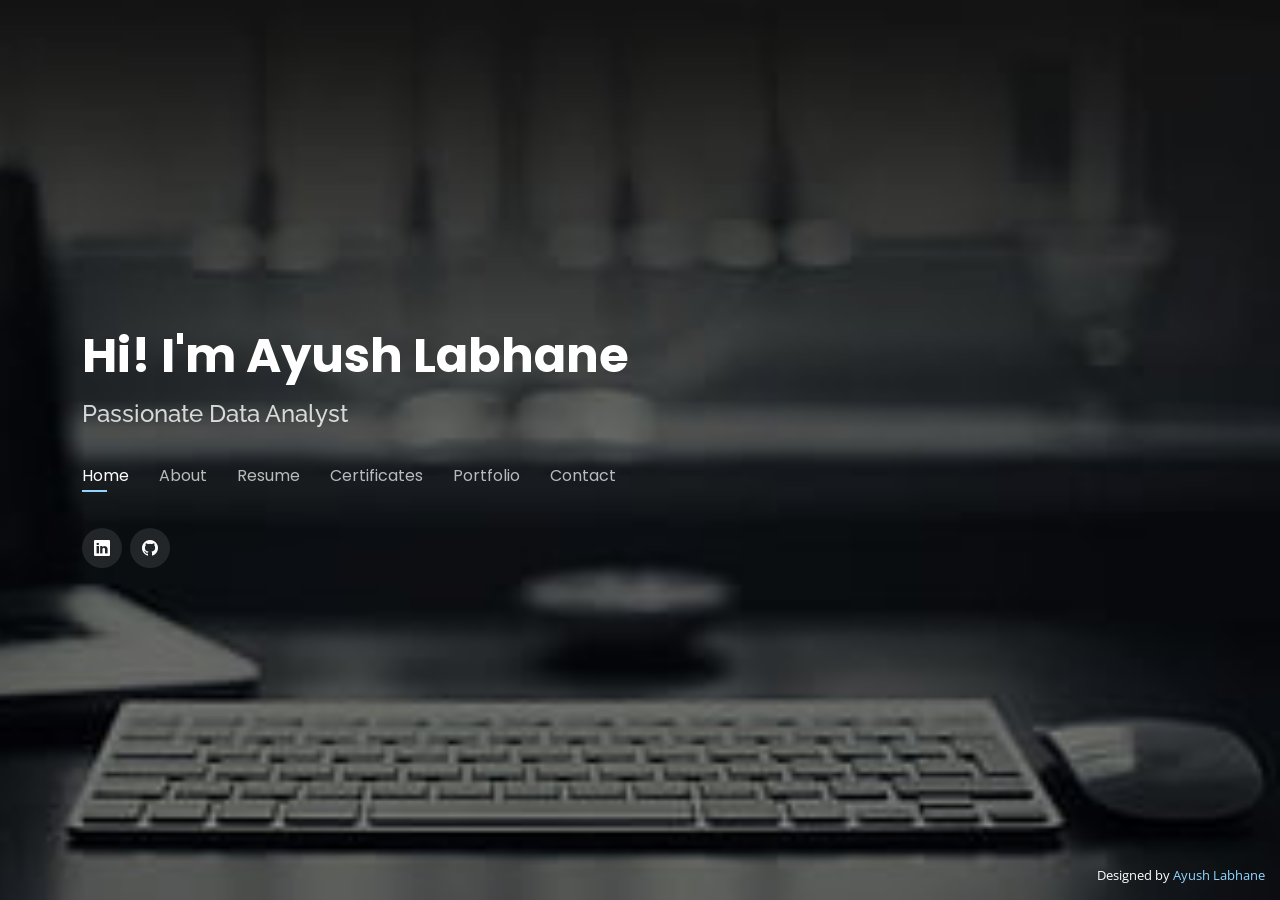
==== commit 2a52c6e0: "Remove head and body sections from index.html Removed the head and body sections from the index.html" ====
--- a/index.html
+++ b/index.html
@@ -79,30 +79,6 @@
       </div>
 
       <div class="row">
-      <head>
-      <meta charset="UTF-8">
-      <title>About - Ayush Labhane</title>
-      <meta name="viewport" content="width=device-width, initial-scale=1.0">
-      <link rel="stylesheet" href="css/style.css">
-      </head>
-      <body>
-      <div class="container">
-      <div class="circle-container">
-      <div id="display"></div>
-      </div>
-      </head>
-          <h3>Passionate Data Analyst</h3>
-          <p class="fst-italic">
-          Data Analyst with hands-on experience in SQL, Python, Excel, and Power BI, focused on building KPI-driven insights and performance dashboards. I specialize in exploratory data analysis, query optimization, data validation, and translating complex datasets into clear, structured business reports.
-          <p class="fst-italic">Through real-world analytics projects, I’ve analyzed revenue trends, identified regional underperformance, and developed interactive dashboards using DAX and structured data modeling. I combine analytical rigor with practical problem-solving to deliver insights that support smarter decision-making.</p>
-          <p class="fst-italic">Feel free to connect or contact me via <a href="https://www.linkedin.com/in/ayush-labhane-6ab674259/">linkedin</a></p>
-        </p>
-        </div>
-      </div>
-      <script src="js/animation.js"></script>
-      </body>
-      </html>
-
     </div><!-- End About Me -->
 
 
--- a/assets/css/style.css
+++ b/assets/css/style.css
@@ -430,29 +430,6 @@
   display: flex;
   align-items: center;
 }
-.container {
-  display: flex;
-  justify-content: center;
-  align-items: center;
-  height: 100vh;
-  gap: 60px;
-  padding: 40px;
-}
-
-.circle-container {
-  width: 340px;
-  height: 340px;
-  border-radius: 50%;
-  background-color: #111;
-  display: flex;
-  justify-content: center;
-  align-items: center;
-  text-align: left;
-  padding: 35px;
-  overflow: hidden;
-  box-shadow: 0 0 30px rgba(0,123,255,0.4);
-}
-
 .about-me .content ul strong {
   margin-right: 10px;
 }
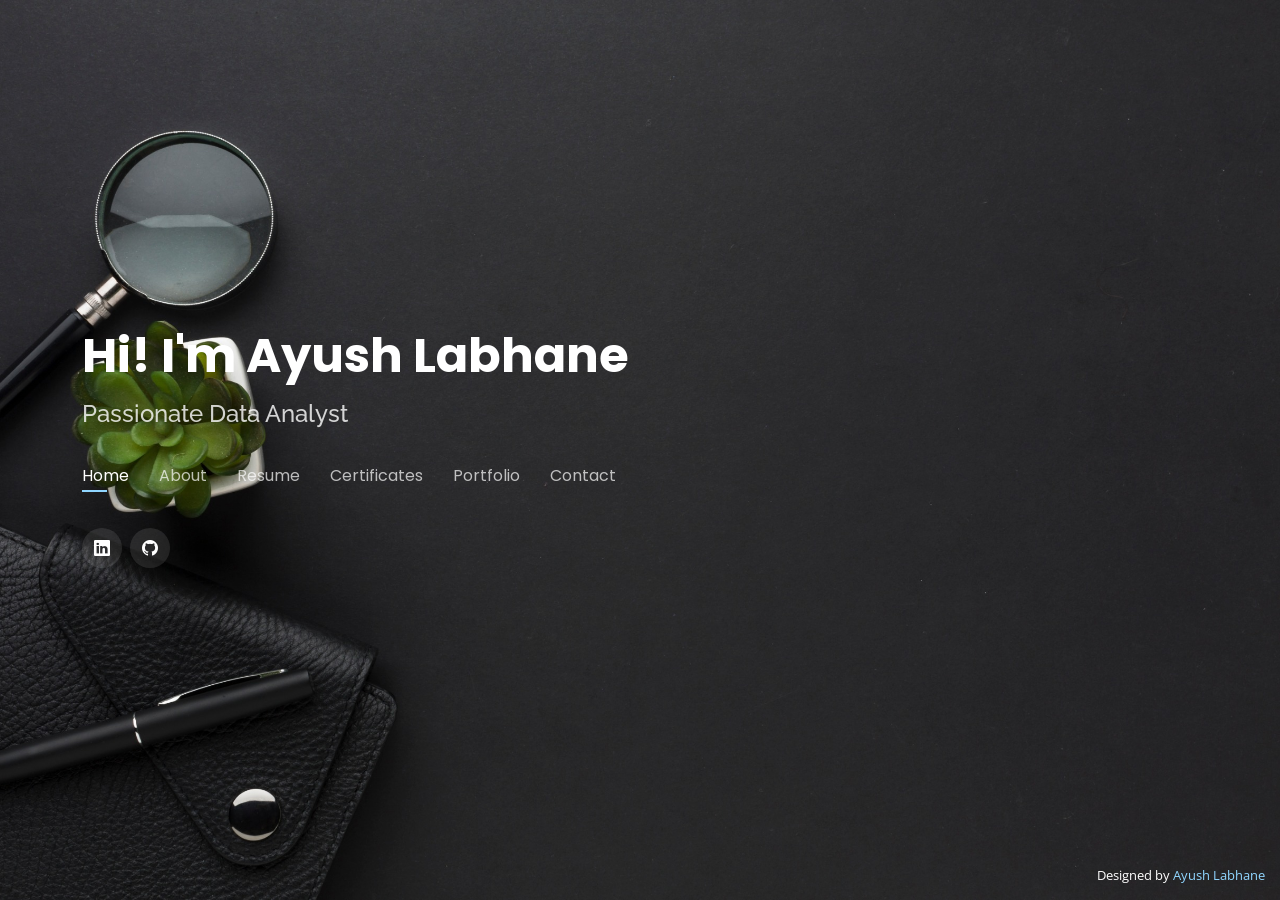
==== commit 7a67212d: "Update email address in contact section" ====
--- a/index.html
+++ b/index.html
@@ -26,6 +26,62 @@
 
   <!-- Template Main CSS File -->
   <link href="assets/css/style.css" rel="stylesheet">
+
+  <style>
+    /* Animated Circle - About Section */
+    .about-circle-wrapper {
+      display: flex;
+      justify-content: center;
+      align-items: center;
+      margin-bottom: 30px;
+    }
+
+    .circle-container {
+      width: 300px;
+      height: 300px;
+      border-radius: 50%;
+      background-color: #111;
+      display: flex;
+      justify-content: center;
+      align-items: center;
+      text-align: left;
+      padding: 35px;
+      overflow: hidden;
+      box-shadow: 0 0 40px rgba(0, 123, 255, 0.5), 0 0 80px rgba(0, 123, 255, 0.2);
+      flex-shrink: 0;
+    }
+
+    #display {
+      white-space: pre-wrap;
+      font-size: 14px;
+      line-height: 1.6;
+      font-family: Consolas, monospace;
+      color: #fff;
+    }
+
+    .highlight {
+      background-color: rgba(0, 123, 255, 0.6);
+      padding: 2px 4px;
+      border-radius: 4px;
+    }
+
+    .about-flex-layout {
+      display: flex;
+      align-items: center;
+      gap: 50px;
+      flex-wrap: wrap;
+    }
+
+    @media (max-width: 768px) {
+      .about-flex-layout {
+        flex-direction: column;
+      }
+      .circle-container {
+        width: 240px;
+        height: 240px;
+      }
+    }
+  </style>
 
   <!-- =======================================================
   * Template Name: Personal
@@ -78,7 +134,25 @@
         <p>Learn more about me</p>
       </div>
 
-      <div class="row">
+      <div class="about-flex-layout">
+
+        <!-- Animated Circle -->
+        <div class="circle-container">
+          <div id="display"></div>
+        </div>
+
+        <!-- About Text -->
+        <div style="flex: 1; min-width: 250px;">
+          <h3>Passionate Data Analyst</h3>
+          <p class="fst-italic">
+          Data Analyst with hands-on experience in SQL, Python, Excel, and Power BI, focused on building KPI-driven insights and performance dashboards. I specialize in exploratory data analysis, query optimization, data validation, and translating complex datasets into clear, structured business reports.
+          </p>
+          <p class="fst-italic">Through real-world analytics projects, I’ve analyzed revenue trends, identified regional underperformance, and developed interactive dashboards using DAX and structured data modeling. I combine analytical rigor with practical problem-solving to deliver insights that support smarter decision-making.</p>
+          <p class="fst-italic">Feel free to connect or contact me via <a href="https://www.linkedin.com/in/ayush-labhane-6ab674259/">linkedin</a></p>
+        </div>
+
+      </div>
+
     </div><!-- End About Me -->
 
 
@@ -167,7 +241,7 @@
             <p>
             <ul>
               <li>Pune , Maharashtra- India</li>
-              <li>ayush.labhane@gmail.com</li>
+              <li><a href="/cdn-cgi/l/email-protection" class="__cf_email__" data-cfemail="91f0e8e4e2f9bffdf0f3f9f0fff4d1f6fcf0f8fdbff2fefc">[email&#160;protected]</a></li>
             </ul>
             </p>
           </div>
@@ -468,7 +542,7 @@
           <div class="info-box">
             <i class="bx bx-envelope"></i>
             <h3>Email Me</h3>
-            <p>ayush.labhane@gmail.com</p>
+            <p><a href="/cdn-cgi/l/email-protection" class="__cf_email__" data-cfemail="e889919d9b80c684898a8089868da88f85898184c68b8785">ayush.labhane@gmail.com</a></p>
           </div>
         </div>
 
@@ -487,19 +561,73 @@
   </div>
 
   <!-- Vendor JS Files -->
-  <script src="assets/vendor/purecounter/purecounter_vanilla.js"></script>
+  <script data-cfasync="false" src="/cdn-cgi/scripts/5c5dd728/cloudflare-static/email-decode.min.js"></script><script src="assets/vendor/purecounter/purecounter_vanilla.js"></script>
   <script src="assets/vendor/bootstrap/js/bootstrap.bundle.min.js"></script>
   <script src="assets/vendor/glightbox/js/glightbox.min.js"></script>
+  <script src="assets/vendor/waypoints/noframework.waypoints.js"></script>
   <script src="assets/vendor/isotope-layout/isotope.pkgd.min.js"></script>
   <script src="assets/vendor/swiper/swiper-bundle.min.js"></script>
-  <script src="assets/vendor/waypoints/noframework.waypoints.js"></script>
-  <script src="assets/vendor/php-email-form/validate.js"></script>
 
   <!-- Template Main JS File -->
   <script src="assets/js/main.js"></script>
 
+  <!-- Animated Circle Script -->
+  <script>
+    (function() {
+      const codeText = `# Python Script
+name = "Ayush Rajesh Labhane"
+role = "Aspiring Data Analyst"
+skills = ["SQL", "Excel", "Python", "Power BI"]
+
+print(name)
+print(role)
+print(", ".join(skills))`;
+
+      const finalText = "Ayush Rajesh Labhane An Aspiring Data Analyst SQL Excel Python Power BI Data Cleaning Visualisation";
+
+      const display = document.getElementById("display");
+
+      let index = 0;
+      const typingSpeed = 40;
+
+      function typeCode() {
+        if (index < codeText.length) {
+          display.innerHTML += codeText.charAt(index);
+          index++;
+          setTimeout(typeCode, typingSpeed);
+        } else {
+          setTimeout(showFinalText, 1500);
+        }
+      }
+
+      function showFinalText() {
+        display.innerHTML = finalText;
+        startHighlightLoop();
+      }
+
+      function startHighlightLoop() {
+        const words = finalText.split(" ");
+        let wordIndex = 0;
+
+        setInterval(() => {
+          let highlightedText = words.map((word, i) => {
+            return i === wordIndex
+              ? `<span class="highlight">${word}</span>`
+              : word;
+          }).join(" ");
+
+          display.innerHTML = highlightedText;
+
+          wordIndex++;
+          if (wordIndex >= words.length) {
+            wordIndex = 0;
+          }
+        }, 1000);
+      }
+
+      window.addEventListener('load', typeCode);
+    })();
+  </script>
+
 </body>
-
 </html>
-
-
